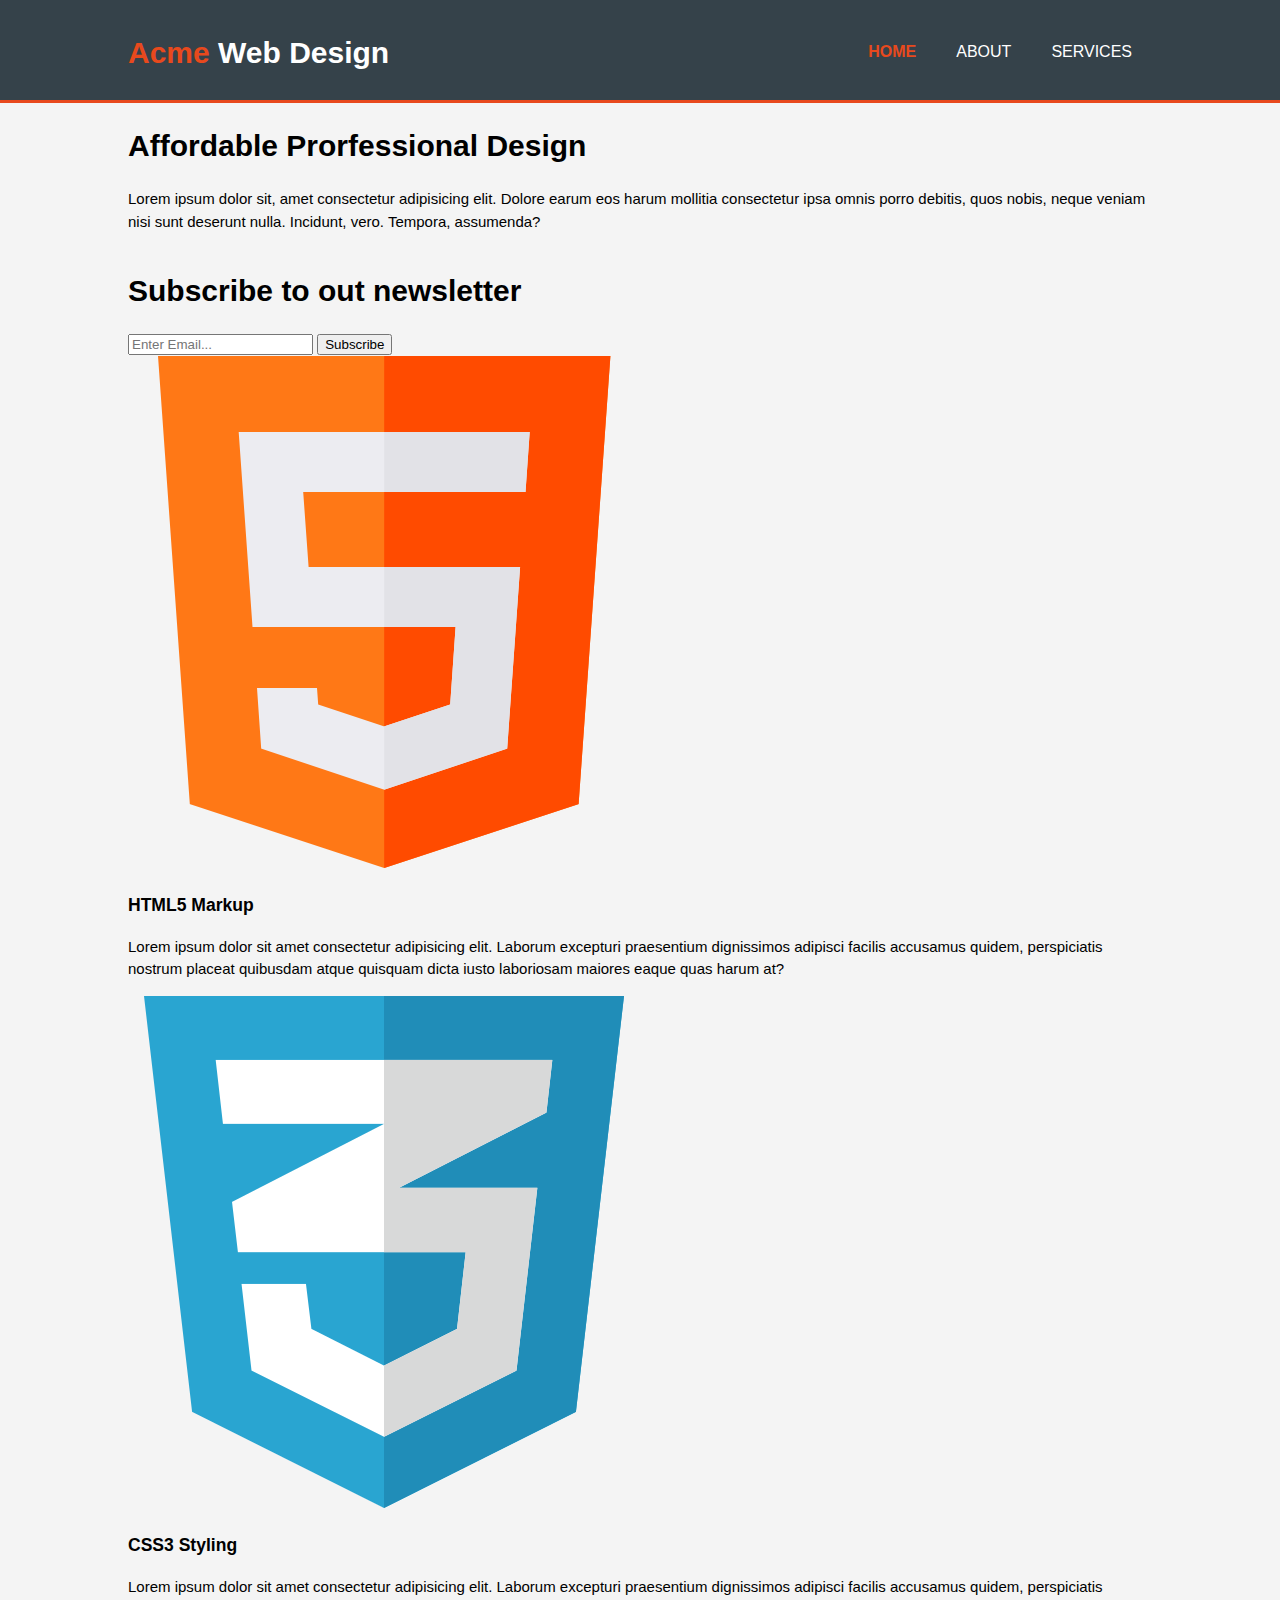
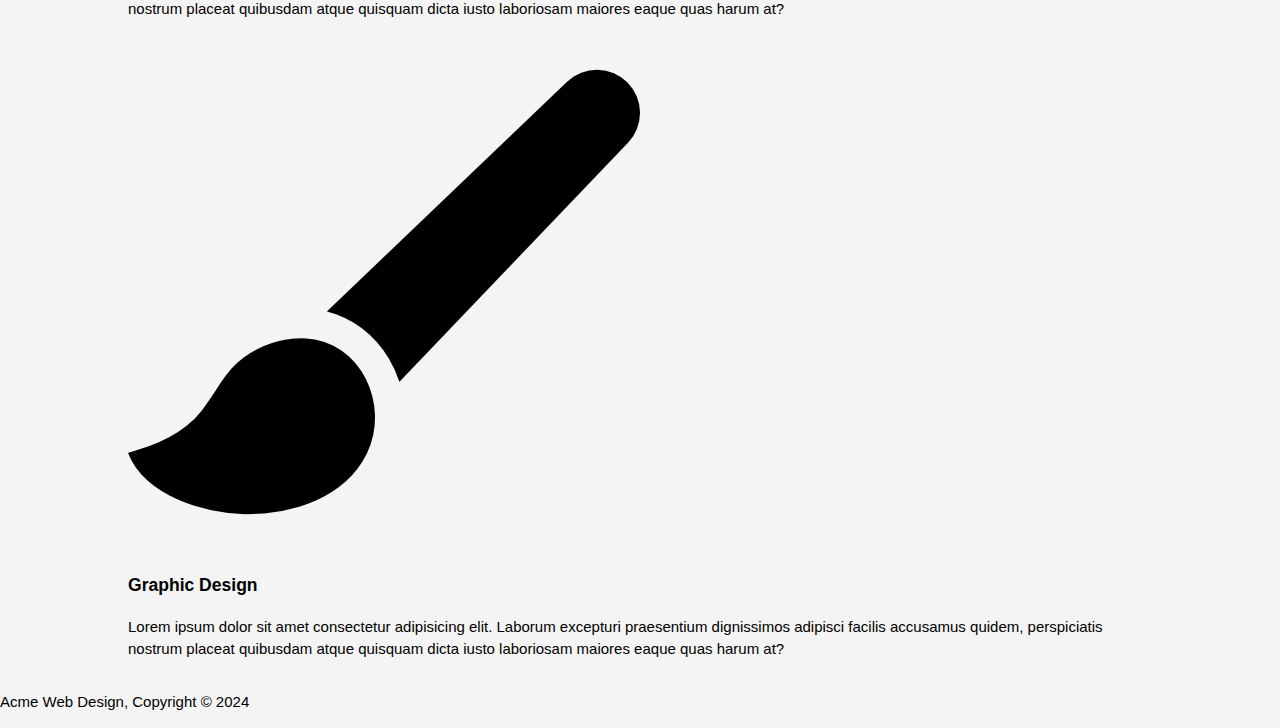
==== acme/index.html @ 42c15967 "30:13" ====
<!DOCTYPE html>
<html lang="en">
<head>
    <meta charset="UTF-8">
    <meta name="viewport" content="width=device-width">
    <meta name="description" content="Affordable and professional web design">
    <meta name="keywords" content="web design, affordable web design, professional web design">
    <meta name="author" content="Jordan Ferrer">
    <meta name="viewport" content="width=device-width, initial-scale=1.0">
    <title>Acme Web Design | Welcome</title>
    <link rel="stylesheet" href="./css/style.css">
</head>
<body>
    <header>
        <div class="container">
            <div id="branding">
                <h1><span class="highlight">Acme</span> Web Design</h1>
            </div>
            <nav>
                <ul>
                    <li class="current"><a href="index.html">Home</a></li>
                    <li><a href="about.html">About</a></li>
                    <li><a href="services.html">Services</a></li>
                </ul>
            </nav>
        </div>
    </header>

    <section id="showcase">
        <div class="container">
            <h1>Affordable Prorfessional Design</h1>
            <p>Lorem ipsum dolor sit, amet consectetur adipisicing elit. Dolore earum eos harum mollitia consectetur ipsa omnis porro debitis, quos nobis, neque veniam nisi sunt deserunt nulla. Incidunt, vero. Tempora, assumenda?</p>
        </div>
    </section>

    <section id="newsletter">
        <div class="container">
            <h1>Subscribe to out newsletter</h1>
            <form>
                <input type="email" placeholder="Enter Email...">
                <button type="submit" class=""button_1>Subscribe</button>
            </form>
        </div>
    </section>

    <section id="boxes">
<div class="container">
    <div class="box">
        <img src="./img/html.png">
        <h3>HTML5 Markup</h3>
        <p>Lorem ipsum dolor sit amet consectetur adipisicing elit. Laborum excepturi praesentium dignissimos adipisci facilis accusamus quidem, perspiciatis nostrum placeat quibusdam atque quisquam dicta iusto laboriosam maiores eaque quas harum at?</p>
    </div>
    <div class="box">
        <img src="./img/text.png">
        <h3>CSS3 Styling</h3>
        <p>Lorem ipsum dolor sit amet consectetur adipisicing elit. Laborum excepturi praesentium dignissimos adipisci facilis accusamus quidem, perspiciatis nostrum placeat quibusdam atque quisquam dicta iusto laboriosam maiores eaque quas harum at?</p>
    </div>
    <div class="box">
        <img src="./img/paint-brush.png">
        <h3>Graphic Design</h3>
        <p>Lorem ipsum dolor sit amet consectetur adipisicing elit. Laborum excepturi praesentium dignissimos adipisci facilis accusamus quidem, perspiciatis nostrum placeat quibusdam atque quisquam dicta iusto laboriosam maiores eaque quas harum at?</p>
    </div>
</div>
    </section>

    <footer>
        <p>Acme Web Design, Copyright &copy; 2024</p>
    </footer>
</body>
</html>
---- acme/css/style.css ----
body{
    font: 15px/1.5 Arial, Helvetica, sans-serif;
    padding:0;
    margin:0;
    background-color: #f4f4f4;
}

/* Global */
.container{
    width:80%;
    margin:auto;
    overflow:hidden;
}

ul{
    margin:0;
    padding:0;
}

/* Header **/
header{
    background:#35424a;
    color:#ffffff;
    padding-top:30px;
    min-height:70px;
    border-bottom:#e8491d 3px solid;
}

header a{
    color:#ffffff;
    text-decoration:none;
    text-transform: uppercase;
    font-size:16px;
}

header li{
    float:left;
    display:inline;
    padding: 0 20px 0 20px;
}

header #branding{
    float:left;
}

header #branding h1{
    margin:0;
}

header nav{
    float:right;
    margin-top:10px;
}

header .highlight, header .current a{
    color:#e8491d;
    font-weight:bold;
}

header a:hover{
    color:#cccccc;
    font-weight:bold;
}
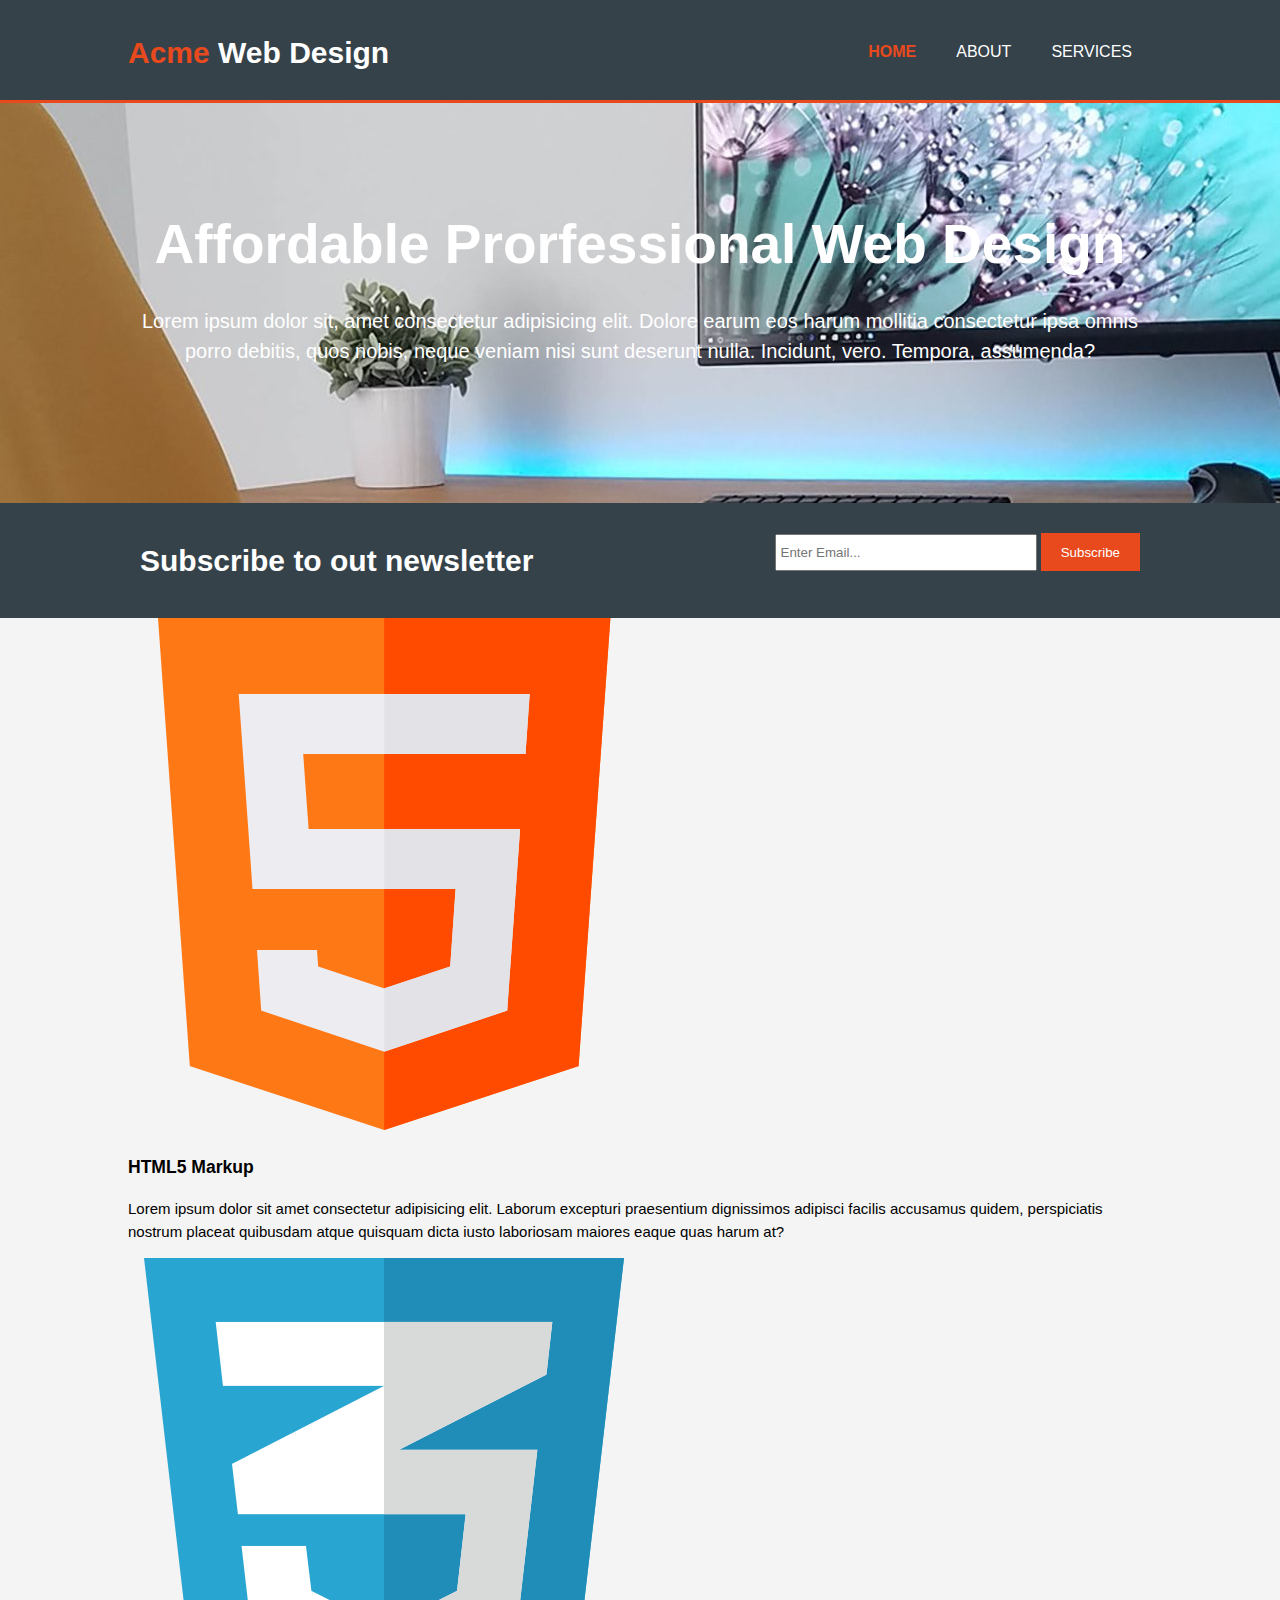
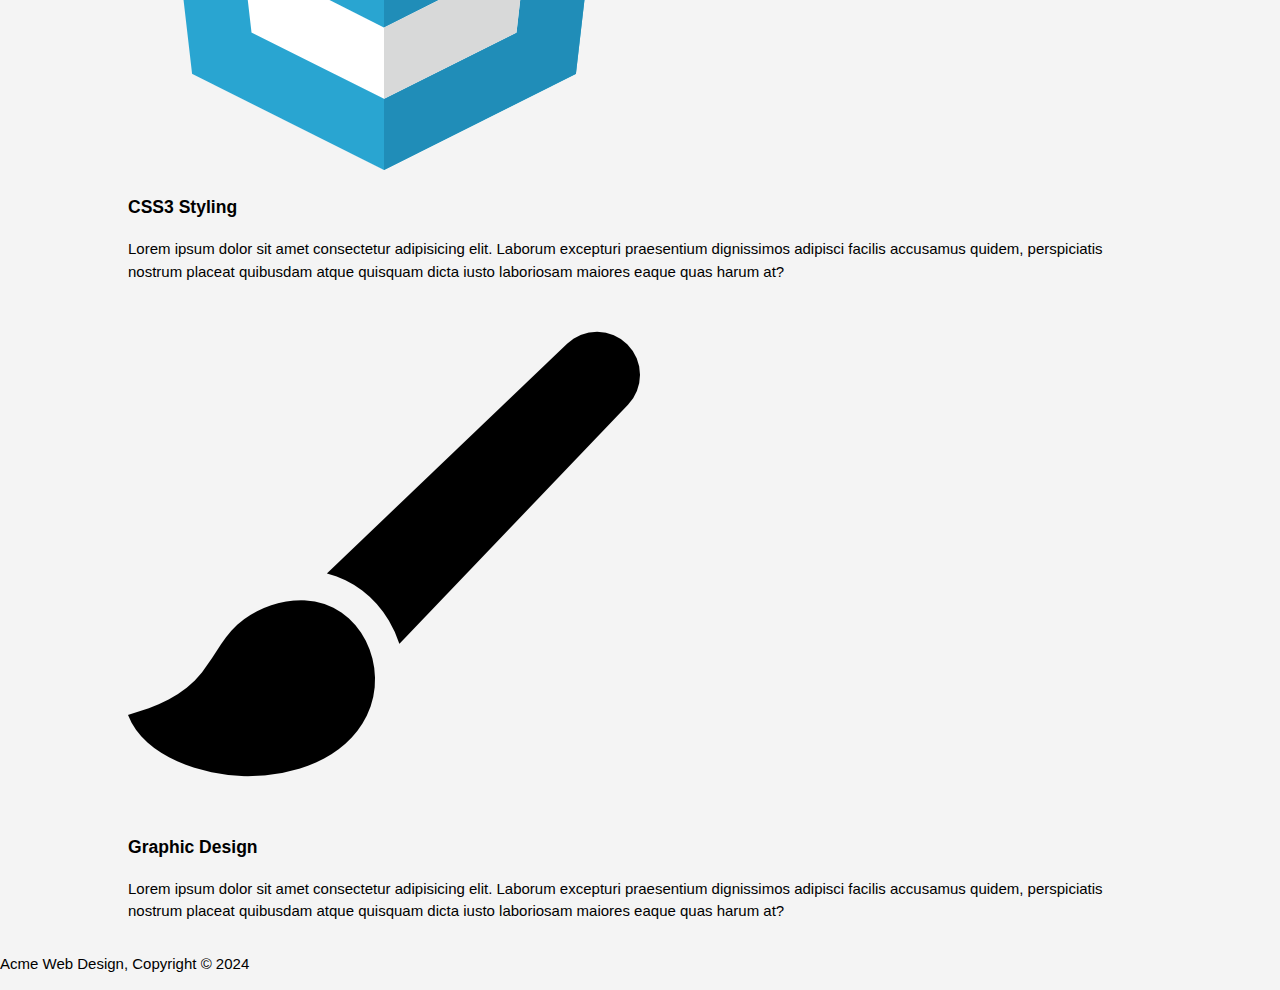
==== commit 028ccf40: "40:12" ====
--- a/acme/index.html
+++ b/acme/index.html
@@ -28,7 +28,7 @@
 
     <section id="showcase">
         <div class="container">
-            <h1>Affordable Prorfessional Design</h1>
+            <h1>Affordable Prorfessional Web Design</h1>
             <p>Lorem ipsum dolor sit, amet consectetur adipisicing elit. Dolore earum eos harum mollitia consectetur ipsa omnis porro debitis, quos nobis, neque veniam nisi sunt deserunt nulla. Incidunt, vero. Tempora, assumenda?</p>
         </div>
     </section>
@@ -38,7 +38,7 @@
             <h1>Subscribe to out newsletter</h1>
             <form>
                 <input type="email" placeholder="Enter Email...">
-                <button type="submit" class=""button_1>Subscribe</button>
+                <button type="submit" class="button_1">Subscribe</button>
             </form>
         </div>
     </section>
--- a/acme/css/style.css
+++ b/acme/css/style.css
@@ -15,6 +15,15 @@
 ul{
     margin:0;
     padding:0;
+}
+
+.button_1{
+    height:38px;
+    background:#e8491d;
+    border:0;
+    padding-left:20px;
+    padding-right:20px;
+    color:#ffffff;
 }
 
 /* Header **/
@@ -62,3 +71,41 @@
     font-weight:bold;
 }
 
+/* Showcase */
+#showcase{
+    min-height:400px;
+    background:url('../img/showcase.png') no-repeat 0 -400px;
+    text-align:center;
+    color:#ffffff;
+}
+
+#showcase h1{
+    margin-top:100px;
+    font-size:55px;
+    margin-bottom:10px;
+}
+
+#showcase p{
+    font-size:20px;
+}
+
+#newsletter{
+    padding:15px;
+    color:#ffffff;
+    background:#35424a
+}
+
+#newsletter h1{
+    float:left;
+}
+
+#newsletter form{
+    float:right;
+    margin-top:15px;
+}
+
+#newsletter input[type="email"]{
+    padding:4px;
+    height:25px;
+    width:250px;
+}